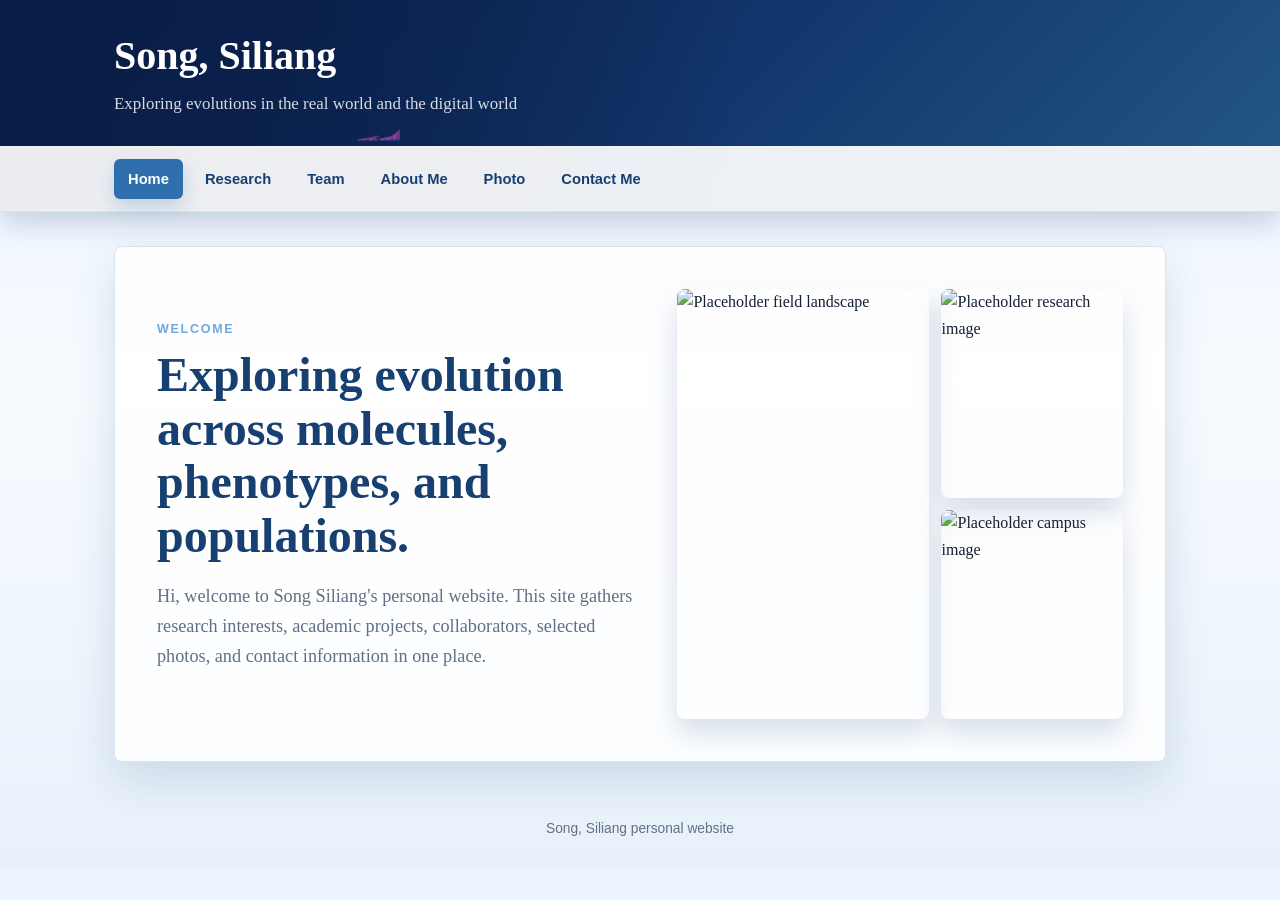
==== index.html @ 51568db6 "Initial commit" ====
<!DOCTYPE html>
<html lang="en">
<head>
  <meta charset="UTF-8">
  <meta name="viewport" content="width=device-width, initial-scale=1.0">
  <title>Home | Song, Siliang</title>
  <link rel="stylesheet" href="style.css">
  <script src="coalescence.js" defer></script>
</head>
<body>
  <header class="site-header">
    <div class="brand">
      <h1>Song, Siliang</h1>
      <p>Exploring evolutions in the real world and the digital world</p>
    </div>
    <div class="nav-wrap">
      <nav class="nav" aria-label="Main navigation">
        <a class="active" href="index.html">Home</a>
        <a href="research.html">Research</a>
        <a href="team.html">Team</a>
        <a href="about.html">About Me</a>
        <a href="photo.html">Photo</a>
        <a href="contact.html">Contact Me</a>
      </nav>
    </div>
  </header>

  <main class="page">
    <section class="panel hero-grid content">
      <div class="hero-copy">
        <p class="eyebrow">Welcome</p>
        <h2>Exploring evolution across molecules, phenotypes, and populations.</h2>
        <p class="lead">Hi, welcome to Song Siliang's personal website. This site gathers research interests, academic projects, collaborators, selected photos, and contact information in one place.</p>
      </div>
      <div class="photo-stack" aria-label="Featured placeholder photos">
        <img src="assets/field-study.svg" alt="Placeholder field landscape">
        <img src="assets/lab-bench.svg" alt="Placeholder research image">
        <img src="assets/campus.svg" alt="Placeholder campus image">
      </div>
    </section>
  </main>

  <footer class="footer">Song, Siliang personal website</footer>
</body>
</html>
---- style.css ----
:root {
  --ink: #142033;
  --muted: #607086;
  --paper: #f5f9ff;
  --surface: #ffffff;
  --surface-soft: #f0f6fc;
  --line: #d8e4f0;
  --forest: #2f6fae;
  --forest-dark: #173f70;
  --gold: #6fa8dc;
  --blue: #385d8a;
  --shadow: 0 18px 45px rgba(34, 79, 126, 0.16);
}

* {
  box-sizing: border-box;
}

body {
  margin: 0;
  color: var(--ink);
  background: linear-gradient(180deg, #eaf3ff 0%, #f7fbff 44%, #e8f1fb 100%);
  font-family: Georgia, "Times New Roman", serif;
  line-height: 1.65;
}

a {
  color: var(--forest);
}

a:hover {
  color: var(--gold);
}

.site-header {
  position: relative;
  overflow: hidden;
  background: linear-gradient(135deg, #091d46 0%, #12366c 54%, #245984 100%);
  color: #fff;
  box-shadow: 0 10px 28px rgba(18, 57, 96, 0.22);
}

.coalescence-canvas {
  position: absolute;
  inset: 0;
  z-index: 2;
  width: 100%;
  height: 100%;
  pointer-events: none;
}

.site-header::after {
  position: absolute;
  inset: 0;
  z-index: 1;
  content: "";
  pointer-events: none;
  background: linear-gradient(90deg, rgba(9, 29, 70, 0.92) 0%, rgba(9, 29, 70, 0.58) 28%, rgba(9, 29, 70, 0) 58%);
}

.brand {
  position: relative;
  z-index: 3;
  max-width: 1100px;
  margin: 0 auto;
  padding: 36px 24px 28px;
}

.brand h1 {
  margin: 0;
  font-size: clamp(2rem, 4vw, 2.5rem);
  line-height: 1;
  letter-spacing: 0;
}

.brand p {
  max-width: 700px;
  margin: 14px 0 0;
  color: rgba(255, 255, 255, 0.84);
  font-size: 1.06rem;
}

.nav-wrap {
  position: relative;
  z-index: 3;
  background: rgba(255, 255, 255, 0.92);
  border-top: 1px solid rgba(255, 255, 255, 0.26);
  border-bottom: 1px solid var(--line);
}

.nav {
  display: flex;
  flex-wrap: wrap;
  gap: 8px;
  max-width: 1100px;
  margin: 0 auto;
  padding: 12px 24px;
}

.nav a {
  display: inline-flex;
  align-items: center;
  min-height: 40px;
  padding: 8px 14px;
  border-radius: 6px;
  color: var(--forest-dark);
  font-family: Arial, Helvetica, sans-serif;
  font-size: 0.92rem;
  font-weight: 700;
  text-decoration: none;
}

.nav a:hover,
.nav a.active {
  background: var(--forest);
  color: #fff;
  box-shadow: 0 8px 18px rgba(47, 111, 174, 0.22);
}

.page {
  max-width: 1100px;
  margin: 34px auto 56px;
  padding: 0 24px;
}

.panel {
  background: rgba(255, 255, 255, 0.9);
  border: 1px solid var(--line);
  border-radius: 8px;
  box-shadow: var(--shadow);
}

.content {
  padding: clamp(24px, 4vw, 42px);
}

.eyebrow {
  margin: 0 0 8px;
  color: var(--gold);
  font-family: Arial, Helvetica, sans-serif;
  font-size: 0.78rem;
  font-weight: 800;
  letter-spacing: 0.14em;
  text-transform: uppercase;
}

h2 {
  margin: 0 0 18px;
  color: var(--forest-dark);
  font-size: clamp(1.9rem, 4vw, 3rem);
  line-height: 1.12;
}

h3 {
  margin: 0 0 8px;
  color: var(--forest-dark);
  font-size: 1.18rem;
  line-height: 1.35;
}

p {
  margin: 0 0 18px;
}

.hero-grid {
  display: grid;
  grid-template-columns: minmax(0, 1.05fr) minmax(280px, 0.95fr);
  gap: 28px;
  align-items: stretch;
}

.hero-copy {
  display: flex;
  min-height: 430px;
  flex-direction: column;
  justify-content: center;
}

.hero-copy .lead {
  color: var(--muted);
  font-size: 1.14rem;
}

.photo-stack {
  display: grid;
  grid-template-columns: 1fr 0.72fr;
  grid-template-rows: 1fr 1fr;
  gap: 12px;
  min-height: 430px;
}

.photo-stack img,
.gallery-card img,
.profile-photo,
.team-card img {
  display: block;
  width: 100%;
  height: 100%;
  object-fit: cover;
}

.photo-stack img {
  border-radius: 8px;
  box-shadow: 0 14px 28px rgba(34, 79, 126, 0.18);
}

.photo-stack img:first-child {
  grid-row: span 2;
}

.actions {
  display: flex;
  flex-wrap: wrap;
  gap: 12px;
  margin-top: 10px;
}

.button {
  display: inline-flex;
  align-items: center;
  min-height: 42px;
  padding: 9px 16px;
  border-radius: 6px;
  background: var(--forest);
  color: #fff;
  font-family: Arial, Helvetica, sans-serif;
  font-weight: 700;
  text-decoration: none;
  box-shadow: 0 10px 22px rgba(47, 111, 174, 0.24);
}

.button.secondary {
  background: #fff;
  color: var(--forest);
  border: 1px solid var(--line);
}

.section-grid,
.team-grid,
.gallery-grid {
  display: grid;
  gap: 18px;
}

.section-grid {
  grid-template-columns: repeat(3, minmax(0, 1fr));
  margin-top: 22px;
}

.feature,
.research-item,
.team-card,
.gallery-card,
.contact-card {
  background: var(--surface);
  border: 1px solid var(--line);
  border-radius: 8px;
  box-shadow: 0 10px 24px rgba(34, 79, 126, 0.1);
}

.feature {
  padding: 20px;
}

.feature p,
.research-item p,
.team-card p,
.gallery-card p {
  color: var(--muted);
}

.research-list {
  display: grid;
  gap: 18px;
}

.research-item {
  padding: 22px;
  border-left: 5px solid var(--gold);
}

.meta {
  margin-bottom: 12px;
  color: var(--blue);
  font-family: Arial, Helvetica, sans-serif;
  font-size: 0.9rem;
  font-weight: 700;
}

.about-layout {
  display: grid;
  grid-template-columns: 260px minmax(0, 1fr);
  gap: 28px;
  align-items: start;
}

.profile-photo {
  aspect-ratio: 4 / 5;
  border-radius: 8px;
  box-shadow: 0 14px 30px rgba(34, 79, 126, 0.18);
}

.team-grid {
  grid-template-columns: repeat(3, minmax(0, 1fr));
}

.team-card {
  overflow: hidden;
}

.team-card img {
  aspect-ratio: 4 / 3;
}

.team-card .card-body,
.gallery-card .card-body {
  padding: 18px;
}

.role {
  margin: 2px 0 12px;
  color: var(--gold);
  font-family: Arial, Helvetica, sans-serif;
  font-size: 0.86rem;
  font-weight: 800;
}

.gallery-grid {
  grid-template-columns: repeat(2, minmax(0, 1fr));
}

.gallery-card {
  display: grid;
  grid-template-columns: 190px minmax(0, 1fr);
  overflow: hidden;
}

.gallery-card img {
  min-height: 170px;
}

.contact-grid {
  display: grid;
  grid-template-columns: repeat(2, minmax(0, 1fr));
  gap: 18px;
}

.contact-card {
  padding: 24px;
}

.footer {
  max-width: 1100px;
  margin: 0 auto 28px;
  padding: 0 24px;
  color: var(--muted);
  font-family: Arial, Helvetica, sans-serif;
  font-size: 0.86rem;
  text-align: center;
}

@media (max-width: 820px) {
  .hero-grid,
  .about-layout,
  .contact-grid {
    grid-template-columns: 1fr;
  }

  .section-grid,
  .team-grid,
  .gallery-grid {
    grid-template-columns: 1fr;
  }

  .hero-copy,
  .photo-stack {
    min-height: auto;
  }

  .photo-stack {
    grid-template-columns: 1fr 1fr;
  }

  .photo-stack img:first-child {
    grid-column: span 2;
    grid-row: auto;
    aspect-ratio: 16 / 9;
  }
}

@media (max-width: 560px) {
  .coalescence-canvas {
    opacity: 0.62;
  }

  .brand {
    padding: 28px 18px 22px;
  }

  .nav,
  .page,
  .footer {
    padding-left: 16px;
    padding-right: 16px;
  }

  .nav {
    gap: 6px;
  }

  .nav a {
    flex: 1 1 44%;
    justify-content: center;
    padding: 8px 10px;
  }

  .content {
    padding: 22px 18px;
  }

  .gallery-card {
    grid-template-columns: 1fr;
  }

  .gallery-card img {
    aspect-ratio: 16 / 10;
  }
}
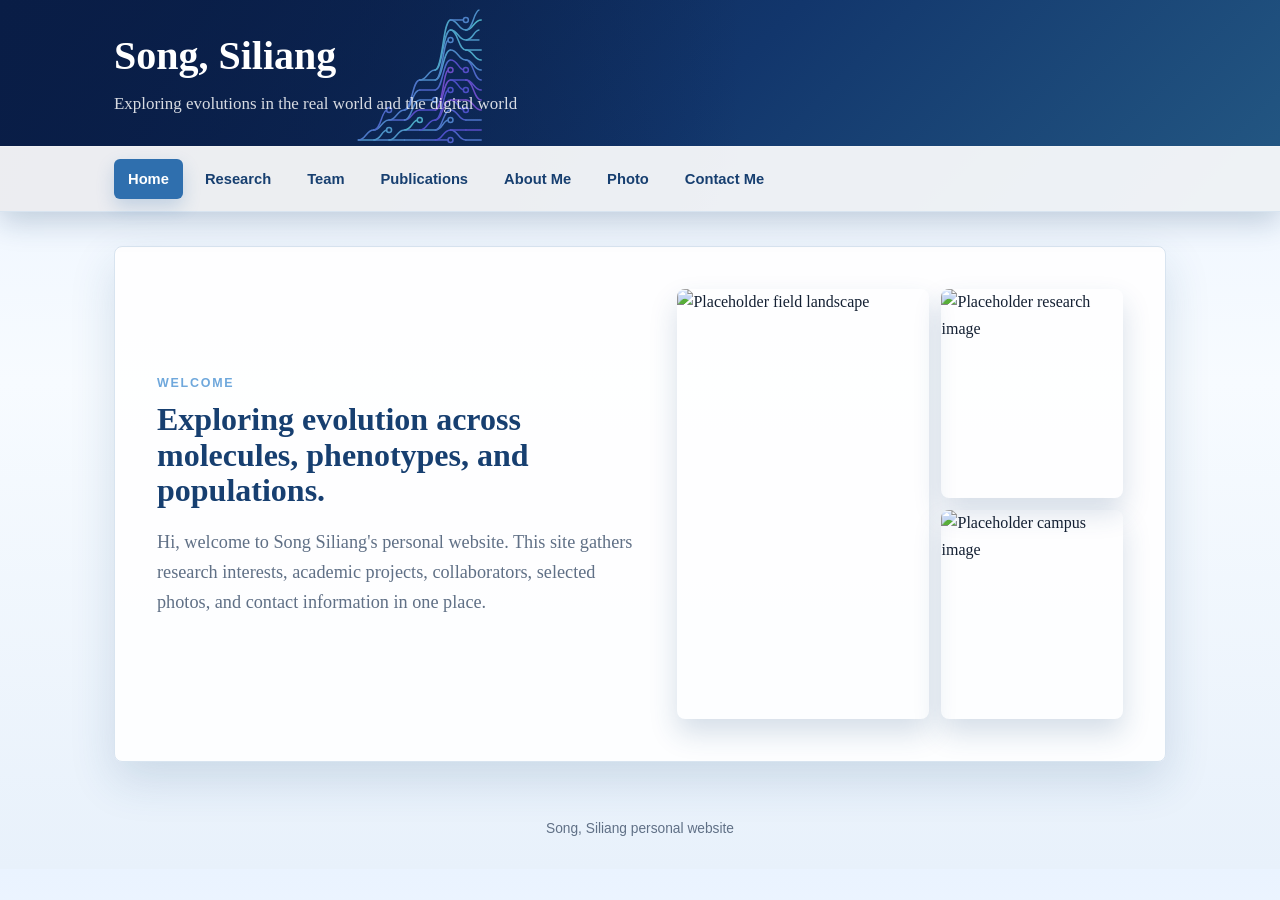
==== commit ea22416e: "Add publications page" ====
--- a/index.html
+++ b/index.html
@@ -18,6 +18,7 @@
         <a class="active" href="index.html">Home</a>
         <a href="research.html">Research</a>
         <a href="team.html">Team</a>
+        <a href="publications.html">Publications</a>
         <a href="about.html">About Me</a>
         <a href="photo.html">Photo</a>
         <a href="contact.html">Contact Me</a>
--- a/style.css
+++ b/style.css
@@ -147,7 +147,7 @@
 h2 {
   margin: 0 0 18px;
   color: var(--forest-dark);
-  font-size: clamp(1.9rem, 4vw, 3rem);
+  font-size: clamp(1.9rem, 4vw, 2rem);
   line-height: 1.12;
 }
 
@@ -274,6 +274,86 @@
   gap: 18px;
 }
 
+.publication-header {
+  display: flex;
+  gap: 20px;
+  align-items: flex-start;
+  justify-content: space-between;
+  margin-bottom: 22px;
+}
+
+.publication-header p {
+  max-width: 700px;
+  color: var(--muted);
+}
+
+.publication-list {
+  display: grid;
+  gap: 10px;
+}
+
+.publication-status {
+  color: var(--muted);
+}
+
+.publication-item {
+  display: grid;
+  grid-template-columns: 68px minmax(0, 1fr);
+  gap: 14px;
+  padding: 14px 16px;
+  background: var(--surface);
+  border: 1px solid var(--line);
+  border-left: 5px solid var(--gold);
+  border-radius: 8px;
+  box-shadow: 0 7px 18px rgba(34, 79, 126, 0.08);
+  line-height: 1.38;
+}
+
+.publication-item h3 {
+  margin-bottom: 5px;
+  font-size: 1.02rem;
+  line-height: 1.25;
+}
+
+.publication-year {
+  color: var(--blue);
+  font-family: Arial, Helvetica, sans-serif;
+  font-size: 0.86rem;
+  font-weight: 800;
+}
+
+.publication-authors,
+.publication-venue,
+.publication-links {
+  margin-bottom: 4px;
+  color: var(--muted);
+  font-size: 0.92rem;
+}
+
+.publication-meta-row {
+  display: flex;
+  gap: 14px;
+  align-items: baseline;
+  justify-content: space-between;
+  flex-wrap: wrap;
+}
+
+.publication-venue {
+  margin-bottom: 0;
+  color: var(--blue);
+  font-family: Arial, Helvetica, sans-serif;
+  font-weight: 700;
+}
+
+.publication-links {
+  max-width: 100%;
+  flex-shrink: 1;
+  margin-bottom: 0;
+  margin-left: auto;
+  overflow-wrap: anywhere;
+  text-align: right;
+}
+
 .research-item {
   padding: 22px;
   border-left: 5px solid var(--gold);
@@ -295,7 +375,8 @@
 }
 
 .profile-photo {
-  aspect-ratio: 4 / 5;
+  height: auto;
+  object-fit: contain;
   border-radius: 8px;
   box-shadow: 0 14px 30px rgba(34, 79, 126, 0.18);
 }
@@ -366,6 +447,10 @@
     grid-template-columns: 1fr;
   }
 
+  .publication-header {
+    display: grid;
+  }
+
   .section-grid,
   .team-grid,
   .gallery-grid {
@@ -422,6 +507,10 @@
     grid-template-columns: 1fr;
   }
 
+  .publication-item {
+    grid-template-columns: 1fr;
+  }
+
   .gallery-card img {
     aspect-ratio: 16 / 10;
   }
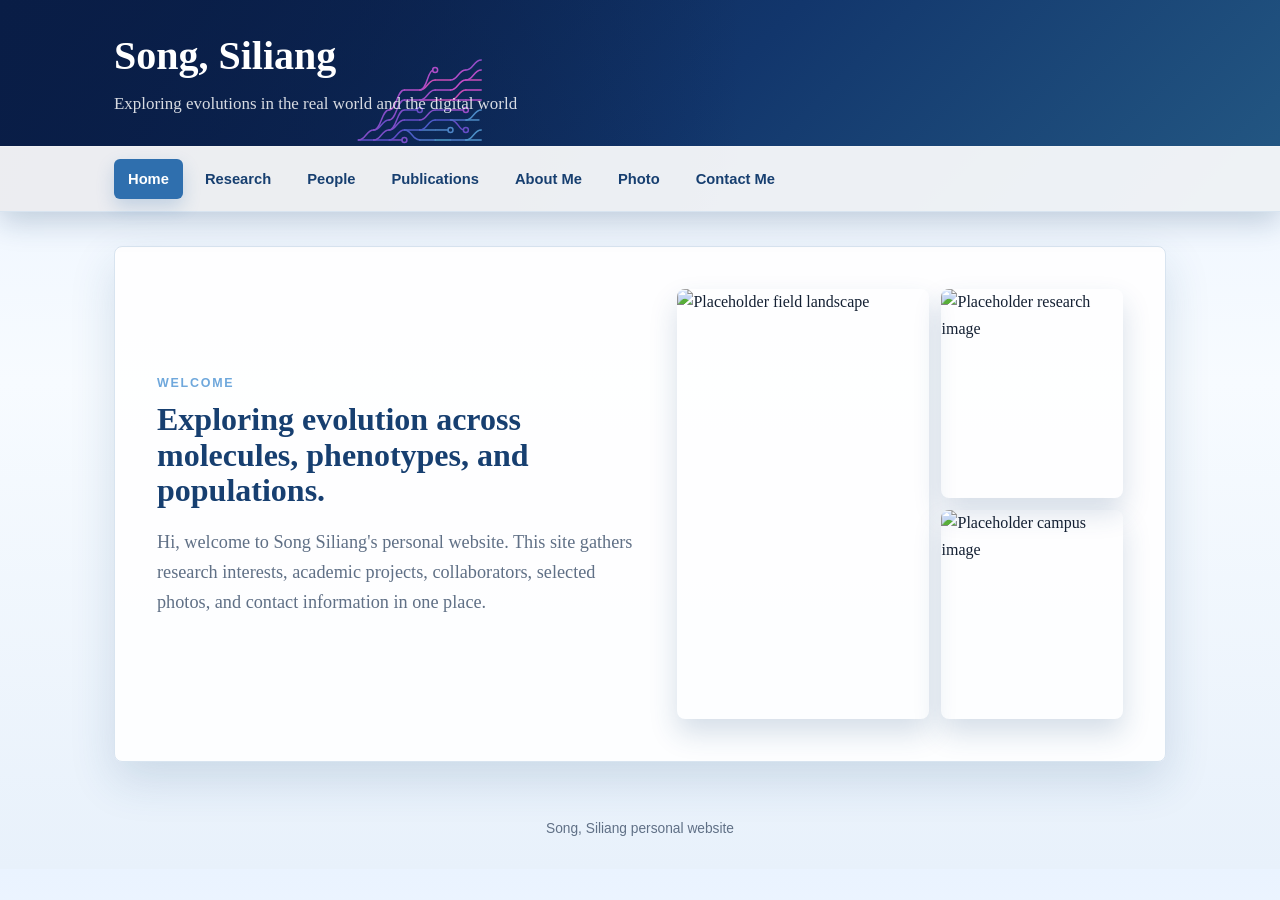
==== commit 957fc473: "Add future research directions" ====
--- a/index.html
+++ b/index.html
@@ -17,7 +17,7 @@
       <nav class="nav" aria-label="Main navigation">
         <a class="active" href="index.html">Home</a>
         <a href="research.html">Research</a>
-        <a href="team.html">Team</a>
+        <a href="people.html">People</a>
         <a href="publications.html">Publications</a>
         <a href="about.html">About Me</a>
         <a href="photo.html">Photo</a>
--- a/style.css
+++ b/style.css
@@ -248,6 +248,7 @@
 }
 
 .feature,
+.future-card,
 .research-item,
 .team-card,
 .gallery-card,
@@ -263,10 +264,62 @@
 }
 
 .feature p,
+.future-card p,
 .research-item p,
 .team-card p,
 .gallery-card p {
   color: var(--muted);
+}
+
+.research-intro {
+  max-width: 760px;
+  color: var(--muted);
+  font-size: 1.06rem;
+}
+
+.future-research {
+  margin: 26px 0 34px;
+}
+
+.future-research > h3,
+.research-history-title {
+  margin-bottom: 16px;
+}
+
+.future-grid {
+  display: grid;
+  gap: 18px;
+}
+
+.future-card {
+  display: grid;
+  grid-template-columns: minmax(230px, 0.85fr) minmax(0, 1.15fr);
+  overflow: hidden;
+}
+
+.future-card img {
+  display: block;
+  width: 100%;
+  height: 100%;
+  min-height: 250px;
+  aspect-ratio: 16 / 9;
+  object-fit: cover;
+  background: var(--surface-soft);
+}
+
+.future-card-body {
+  padding: 22px;
+}
+
+.future-card h4 {
+  margin: 0 0 10px;
+  color: var(--forest-dark);
+  font-size: 1.08rem;
+  line-height: 1.34;
+}
+
+.future-card p {
+  margin-bottom: 0;
 }
 
 .research-list {
@@ -382,20 +435,30 @@
 }
 
 .team-grid {
-  grid-template-columns: repeat(3, minmax(0, 1fr));
+  grid-template-columns: repeat(2, minmax(0, 1fr));
 }
 
 .team-card {
+  display: grid;
+  grid-template-columns: minmax(110px, 34%) minmax(0, 1fr);
+  align-items: stretch;
   overflow: hidden;
 }
 
 .team-card img {
-  aspect-ratio: 4 / 3;
+  height: auto;
+  aspect-ratio: 17 / 22;
 }
 
 .team-card .card-body,
 .gallery-card .card-body {
   padding: 18px;
+}
+
+.team-card p {
+  display: block;
+  margin-bottom: 0;
+  overflow: visible;
 }
 
 .role {
@@ -443,7 +506,8 @@
 @media (max-width: 820px) {
   .hero-grid,
   .about-layout,
-  .contact-grid {
+  .contact-grid,
+  .future-card {
     grid-template-columns: 1fr;
   }
 
@@ -457,6 +521,10 @@
     grid-template-columns: 1fr;
   }
 
+  .team-card {
+    grid-template-columns: minmax(110px, 34%) minmax(0, 1fr);
+  }
+
   .hero-copy,
   .photo-stack {
     min-height: auto;
@@ -470,6 +538,10 @@
     grid-column: span 2;
     grid-row: auto;
     aspect-ratio: 16 / 9;
+  }
+
+  .future-card img {
+    min-height: auto;
   }
 }
 
@@ -507,6 +579,16 @@
     grid-template-columns: 1fr;
   }
 
+  .team-card {
+    grid-template-columns: 1fr;
+  }
+
+  .team-card img {
+    width: min(170px, 100%);
+    margin: 18px 18px 0;
+    border-radius: 8px;
+  }
+
   .publication-item {
     grid-template-columns: 1fr;
   }
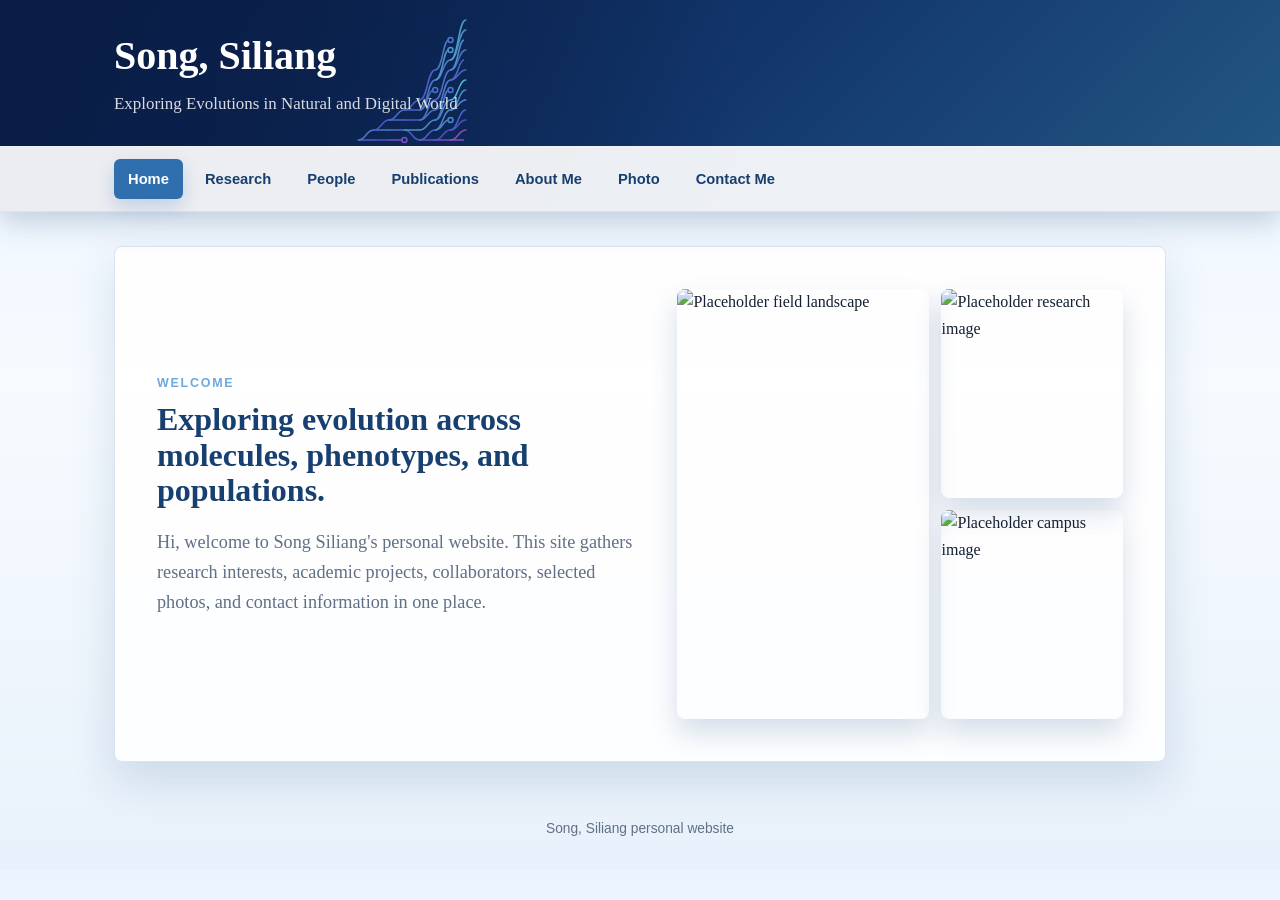
==== commit 350daed8: "Extract shared header and footer partials" ====
--- a/index.html
+++ b/index.html
@@ -5,26 +5,11 @@
   <meta name="viewport" content="width=device-width, initial-scale=1.0">
   <title>Home | Song, Siliang</title>
   <link rel="stylesheet" href="style.css">
+  <script src="partials.js" defer></script>
   <script src="coalescence.js" defer></script>
 </head>
 <body>
-  <header class="site-header">
-    <div class="brand">
-      <h1>Song, Siliang</h1>
-      <p>Exploring evolutions in the real world and the digital world</p>
-    </div>
-    <div class="nav-wrap">
-      <nav class="nav" aria-label="Main navigation">
-        <a class="active" href="index.html">Home</a>
-        <a href="research.html">Research</a>
-        <a href="people.html">People</a>
-        <a href="publications.html">Publications</a>
-        <a href="about.html">About Me</a>
-        <a href="photo.html">Photo</a>
-        <a href="contact.html">Contact Me</a>
-      </nav>
-    </div>
-  </header>
+  <div data-include="header.html"></div>
 
   <main class="page">
     <section class="panel hero-grid content">
@@ -41,6 +26,6 @@
     </section>
   </main>
 
-  <footer class="footer">Song, Siliang personal website</footer>
+  <div data-include="footer.html"></div>
 </body>
 </html>
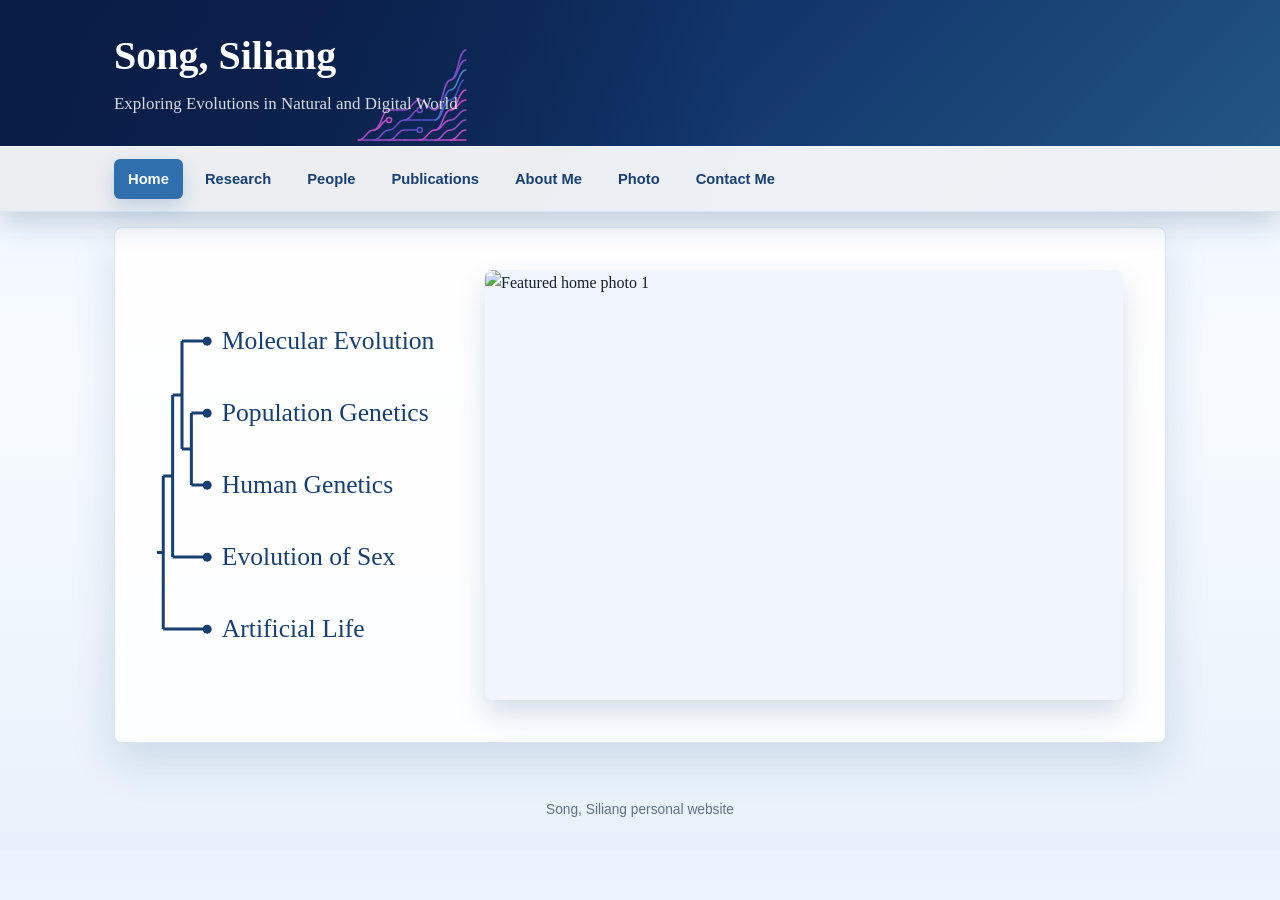
==== commit 4db484b2: "small modification" ====
--- a/index.html
+++ b/index.html
@@ -5,6 +5,95 @@
   <meta name="viewport" content="width=device-width, initial-scale=1.0">
   <title>Home | Song, Siliang</title>
   <link rel="stylesheet" href="style.css">
+  <style>
+    .phylogeny-topics {
+      display: grid;
+      grid-template-columns: 50px minmax(0, 1fr);
+      align-items: stretch;
+      color: var(--forest-dark);
+    }
+
+    .home-hero {
+      grid-template-columns: minmax(300px, 0.8fr) minmax(0, 1.8fr);
+    }
+
+    .phylogeny-tree {
+      display: block;
+      width: 100%;
+      height: 100%;
+      overflow: visible;
+    }
+
+    .phylogeny-tree line,
+    .phylogeny-tree polyline {
+      fill: none;
+      stroke: currentColor;
+      stroke-linecap: butt;
+      stroke-linejoin: miter;
+      stroke-width: 3;
+      vector-effect: non-scaling-stroke;
+    }
+
+    .phylogeny-topics .hero-topics {
+      gap: 0;
+      justify-items: start;
+      text-align: left;
+      font-size: clamp(1.6rem, 0.1vw, 1.8rem);
+    }
+
+    .phylogeny-topics .hero-topics li {
+      position: relative;
+      display: flex;
+      min-height: 72px;
+      align-items: center;
+      padding-left: 0.58em;
+      line-height: 1.18;
+      white-space: nowrap;
+    }
+
+    .phylogeny-topics .hero-topics li::before {
+      content: "";
+      position: absolute;
+      top: 50%;
+      left: 0;
+      width: 0.34em;
+      height: 0.34em;
+      border-radius: 50%;
+      background: currentColor;
+      transform: translate(-50%, -50%);
+    }
+
+    @media (max-width: 820px) {
+      .home-hero {
+        grid-template-columns: 1fr;
+      }
+
+      .home-hero .hero-copy {
+        align-items: center;
+      }
+
+      .phylogeny-topics {
+        width: fit-content;
+        max-width: 100%;
+        grid-template-columns: 170px minmax(0, 1fr);
+      }
+    }
+
+    @media (max-width: 560px) {
+      .phylogeny-topics .hero-topics li {
+        white-space: normal;
+      }
+
+      .phylogeny-topics {
+        grid-template-columns: 64px minmax(0, 1fr);
+      }
+
+      .phylogeny-tree line,
+      .phylogeny-tree polyline {
+        stroke-width: 2.25;
+      }
+    }
+  </style>
   <script src="partials.js" defer></script>
   <script src="coalescence.js" defer></script>
 </head>
@@ -12,20 +101,116 @@
   <div data-include="header.html"></div>
 
   <main class="page">
-    <section class="panel hero-grid content">
+    <section class="panel hero-grid content home-hero">
       <div class="hero-copy">
-        <p class="eyebrow">Welcome</p>
-        <h2>Exploring evolution across molecules, phenotypes, and populations.</h2>
-        <p class="lead">Hi, welcome to Song Siliang's personal website. This site gathers research interests, academic projects, collaborators, selected photos, and contact information in one place.</p>
+        <div class="phylogeny-topics" aria-label="Research topics">
+          <svg class="phylogeny-tree" viewBox="0 0 160 360" preserveAspectRatio="none" aria-hidden="true" focusable="false">
+            <line x1="0" y1="247.5" x2="20" y2="247.5"></line>
+            <line x1="20" y1="171" x2="20" y2="324"></line>
+            <line x1="20" y1="324" x2="160" y2="324"></line>
+            <line x1="20" y1="171" x2="50" y2="171"></line>
+            <line x1="50" y1="90" x2="50" y2="252"></line>
+            <line x1="50" y1="252" x2="160" y2="252"></line>
+            <line x1="50" y1="90" x2="80" y2="90"></line>
+            <line x1="80" y1="36" x2="80" y2="144"></line>
+            <line x1="80" y1="36" x2="160" y2="36"></line>
+            <line x1="80" y1="144" x2="110" y2="144"></line>
+            <line x1="110" y1="108" x2="110" y2="180"></line>
+            <line x1="110" y1="108" x2="160" y2="108"></line>
+            <line x1="110" y1="180" x2="160" y2="180"></line>
+          </svg>
+          <ul class="hero-topics">
+            <li>Molecular Evolution</li>
+            <li>Population Genetics</li>
+            <li>Human Genetics</li>
+            <li>Evolution of Sex</li>
+            <li>Artificial Life</li>
+          </ul>
+        </div>
       </div>
-      <div class="photo-stack" aria-label="Featured placeholder photos">
-        <img src="assets/field-study.svg" alt="Placeholder field landscape">
-        <img src="assets/lab-bench.svg" alt="Placeholder research image">
-        <img src="assets/campus.svg" alt="Placeholder campus image">
+      <div class="home-carousel" aria-label="Featured photos from home">
+        <div class="home-carousel-track" data-home-carousel>
+          <img src="img/Home/1.jpg" alt="Featured home photo 1">
+          <img src="img/Home/2.jpg" alt="Featured home photo 2">
+          <img src="img/Home/3.jpg" alt="Featured home photo 3">
+          <img src="img/Home/4.jpg" alt="Featured home photo 4">
+          <img src="img/Home/5.jpg" alt="Featured home photo 5">
+          <img src="img/Home/6.jpg" alt="Featured home photo 6">
+          <img src="img/Home/7.jpg" alt="Featured home photo 7">
+          <img src="img/Home/8.jpg" alt="Featured home photo 8">
+          <img src="img/Home/9.jpg" alt="Featured home photo 9">
+          <img src="img/Home/10.jpg" alt="Featured home photo 10">
+          <img src="img/Home/11.jpg" alt="Featured home photo 11">
+          <img src="img/Home/12.jpg" alt="Featured home photo 12">
+          <img src="img/Home/13.jpg" alt="Featured home photo 13">
+          <img src="img/Home/14.jpg" alt="Featured home photo 14">
+        </div>
       </div>
     </section>
   </main>
 
   <div data-include="footer.html"></div>
+  <script>
+    document.addEventListener("DOMContentLoaded", () => {
+      const track = document.querySelector("[data-home-carousel]");
+      if (!track) return;
+
+      const carousel = track.closest(".home-carousel");
+      if (!carousel) return;
+
+      const slides = Array.from(track.querySelectorAll("img"));
+      if (slides.length < 2) return;
+
+      const firstClone = slides[0].cloneNode(true);
+      firstClone.setAttribute("aria-hidden", "true");
+      track.append(firstClone);
+
+      const slideCount = slides.length;
+      const motionQuery = window.matchMedia("(prefers-reduced-motion: reduce)");
+      let index = 0;
+      let timerId = null;
+
+      const setSlide = (nextIndex, animate = true) => {
+        track.style.transition = animate ? "" : "none";
+        track.style.transform = `translateX(-${nextIndex * 100}%)`;
+      };
+
+      const advance = () => {
+        index += 1;
+        setSlide(index);
+      };
+
+      const stop = () => {
+        if (timerId) {
+          window.clearInterval(timerId);
+          timerId = null;
+        }
+      };
+
+      const start = () => {
+        stop();
+        if (!motionQuery.matches && !document.hidden) {
+          timerId = window.setInterval(advance, 4200);
+        }
+      };
+
+      track.addEventListener("transitionend", () => {
+        if (index === slideCount) {
+          index = 0;
+          setSlide(index, false);
+          track.offsetHeight;
+          track.style.transition = "";
+        }
+      });
+
+      carousel.addEventListener("mouseenter", stop);
+      carousel.addEventListener("mouseleave", start);
+      carousel.addEventListener("focusin", stop);
+      carousel.addEventListener("focusout", start);
+      document.addEventListener("visibilitychange", start);
+      motionQuery.addEventListener("change", start);
+      start();
+    });
+  </script>
 </body>
 </html>
--- a/style.css
+++ b/style.css
@@ -68,7 +68,7 @@
 
 .brand h1 {
   margin: 0;
-  font-size: clamp(2rem, 4vw, 2.5rem);
+  font-size: 2.5rem;
   line-height: 1;
   letter-spacing: 0;
 }
@@ -119,7 +119,7 @@
 
 .page {
   max-width: 1100px;
-  margin: 34px auto 56px;
+  margin: 15px auto 56px;
   padding: 0 24px;
 }
 
@@ -164,7 +164,7 @@
 
 .hero-grid {
   display: grid;
-  grid-template-columns: minmax(0, 1.05fr) minmax(280px, 0.95fr);
+  grid-template-columns: minmax(0, 1.0fr) minmax(280px, 2.0fr);
   gap: 28px;
   align-items: stretch;
 }
@@ -176,20 +176,45 @@
   justify-content: center;
 }
 
+.hero-topics {
+  display: grid;
+  gap: 18px;
+  justify-items: end;
+  margin: 0;
+  padding: 0;
+  color: var(--forest-dark);
+  font-size: clamp(1rem, 4vw, 1.8rem);
+  line-height: 1.45;
+  list-style: none;
+  text-align: right;
+}
+
+.hero-topics li::before {
+  content: "• ";
+}
+
 .hero-copy .lead {
   color: var(--muted);
   font-size: 1.14rem;
 }
 
-.photo-stack {
-  display: grid;
-  grid-template-columns: 1fr 0.72fr;
-  grid-template-rows: 1fr 1fr;
-  gap: 12px;
+.home-carousel {
   min-height: 430px;
-}
-
-.photo-stack img,
+  overflow: hidden;
+  background: var(--surface-soft);
+  border-radius: 8px;
+  box-shadow: 0 14px 28px rgba(34, 79, 126, 0.18);
+}
+
+.home-carousel-track {
+  display: flex;
+  height: 100%;
+  min-height: 430px;
+  transition: transform 720ms ease;
+  will-change: transform;
+}
+
+.home-carousel-track img,
 .gallery-card img,
 .profile-photo,
 .team-card img {
@@ -199,13 +224,9 @@
   object-fit: cover;
 }
 
-.photo-stack img {
-  border-radius: 8px;
-  box-shadow: 0 14px 28px rgba(34, 79, 126, 0.18);
-}
-
-.photo-stack img:first-child {
-  grid-row: span 2;
+.home-carousel-track img {
+  flex: 0 0 100%;
+  min-width: 100%;
 }
 
 .actions {
@@ -475,7 +496,7 @@
 
 .gallery-card {
   display: grid;
-  grid-template-columns: 190px minmax(0, 1fr);
+  grid-template-columns: 220px minmax(0, 1fr);
   overflow: hidden;
 }
 
@@ -526,17 +547,12 @@
   }
 
   .hero-copy,
-  .photo-stack {
+  .home-carousel,
+  .home-carousel-track {
     min-height: auto;
   }
 
-  .photo-stack {
-    grid-template-columns: 1fr 1fr;
-  }
-
-  .photo-stack img:first-child {
-    grid-column: span 2;
-    grid-row: auto;
+  .home-carousel {
     aspect-ratio: 16 / 9;
   }
 
@@ -546,13 +562,7 @@
 }
 
 @media (max-width: 560px) {
-  .coalescence-canvas {
-    opacity: 0.62;
-  }
-
-  .brand {
-    padding: 28px 18px 22px;
-  }
+
 
   .nav,
   .page,
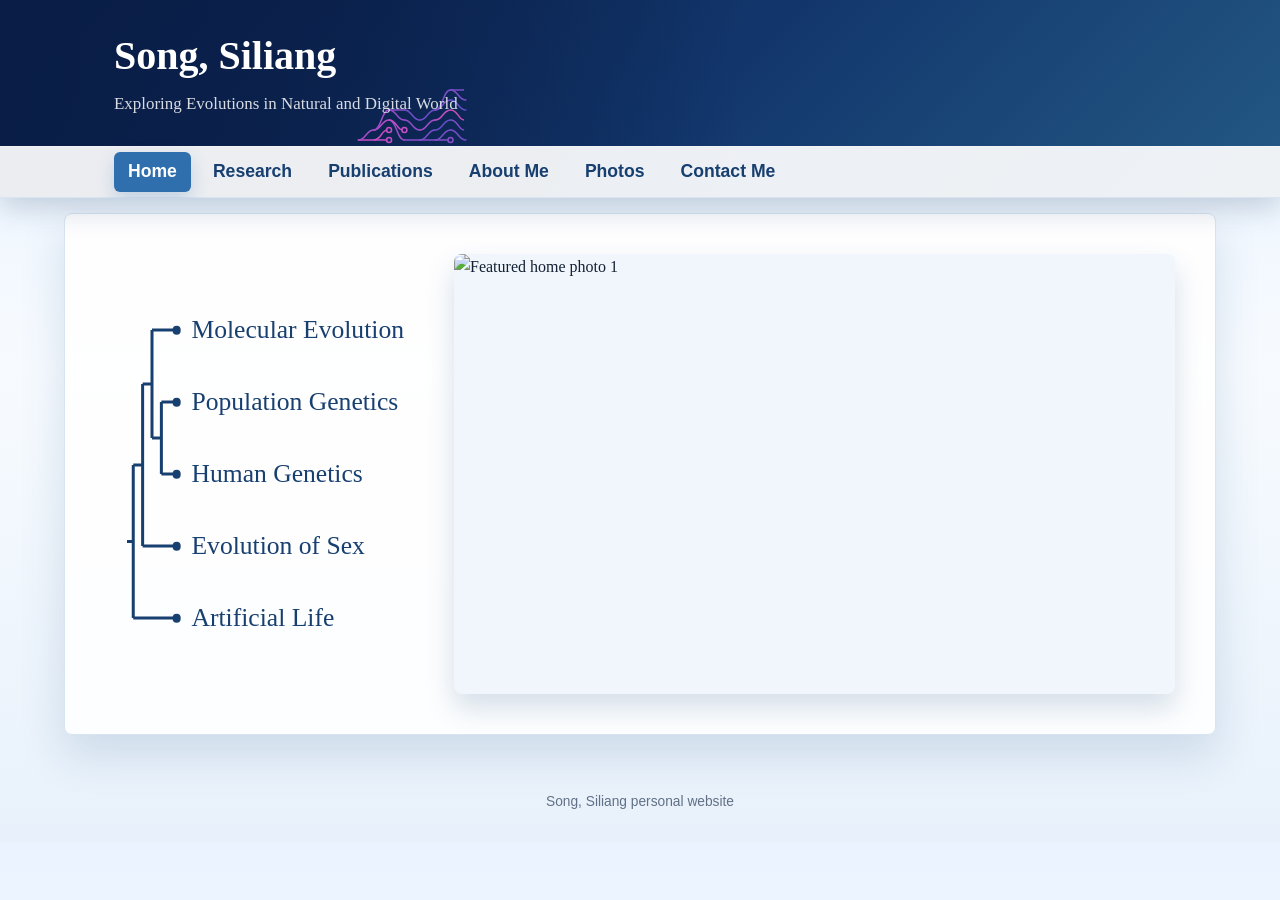
==== commit c5697d22: "Update photo paths" ====
--- a/index.html
+++ b/index.html
@@ -130,20 +130,20 @@
       </div>
       <div class="home-carousel" aria-label="Featured photos from home">
         <div class="home-carousel-track" data-home-carousel>
-          <img src="img/Home/1.jpg" alt="Featured home photo 1">
-          <img src="img/Home/2.jpg" alt="Featured home photo 2">
-          <img src="img/Home/3.jpg" alt="Featured home photo 3">
-          <img src="img/Home/4.jpg" alt="Featured home photo 4">
-          <img src="img/Home/5.jpg" alt="Featured home photo 5">
-          <img src="img/Home/6.jpg" alt="Featured home photo 6">
-          <img src="img/Home/7.jpg" alt="Featured home photo 7">
-          <img src="img/Home/8.jpg" alt="Featured home photo 8">
-          <img src="img/Home/9.jpg" alt="Featured home photo 9">
-          <img src="img/Home/10.jpg" alt="Featured home photo 10">
-          <img src="img/Home/11.jpg" alt="Featured home photo 11">
-          <img src="img/Home/12.jpg" alt="Featured home photo 12">
-          <img src="img/Home/13.jpg" alt="Featured home photo 13">
-          <img src="img/Home/14.jpg" alt="Featured home photo 14">
+          <img src="https://ssl.qs1401.com/img/Home/1.jpg" alt="Featured home photo 1">
+          <img src="https://ssl.qs1401.com/img/Home/2.jpg" alt="Featured home photo 2">
+          <img src="https://ssl.qs1401.com/img/Home/3.jpg" alt="Featured home photo 3">
+          <img src="https://ssl.qs1401.com/img/Home/4.jpg" alt="Featured home photo 4">
+          <img src="https://ssl.qs1401.com/img/Home/5.jpg" alt="Featured home photo 5">
+          <img src="https://ssl.qs1401.com/img/Home/6.jpg" alt="Featured home photo 6">
+          <img src="https://ssl.qs1401.com/img/Home/7.jpg" alt="Featured home photo 7">
+          <img src="https://ssl.qs1401.com/img/Home/8.jpg" alt="Featured home photo 8">
+          <img src="https://ssl.qs1401.com/img/Home/9.jpg" alt="Featured home photo 9">
+          <img src="https://ssl.qs1401.com/img/Home/10.jpg" alt="Featured home photo 10">
+          <img src="https://ssl.qs1401.com/img/Home/11.jpg" alt="Featured home photo 11">
+          <img src="https://ssl.qs1401.com/img/Home/12.jpg" alt="Featured home photo 12">
+          <img src="https://ssl.qs1401.com/img/Home/13.jpg" alt="Featured home photo 13">
+          <img src="https://ssl.qs1401.com/img/Home/14.jpg" alt="Featured home photo 14">
         </div>
       </div>
     </section>
--- a/style.css
+++ b/style.css
@@ -94,18 +94,18 @@
   gap: 8px;
   max-width: 1100px;
   margin: 0 auto;
-  padding: 12px 24px;
+  padding: 5px 24px;
 }
 
 .nav a {
   display: inline-flex;
   align-items: center;
   min-height: 40px;
-  padding: 8px 14px;
+  padding: 4px 14px;
   border-radius: 6px;
   color: var(--forest-dark);
   font-family: Arial, Helvetica, sans-serif;
-  font-size: 0.92rem;
+  font-size: 1.1rem;
   font-weight: 700;
   text-decoration: none;
 }
@@ -118,7 +118,7 @@
 }
 
 .page {
-  max-width: 1100px;
+  max-width: 1200px;
   margin: 15px auto 56px;
   padding: 0 24px;
 }
@@ -131,7 +131,7 @@
 }
 
 .content {
-  padding: clamp(24px, 4vw, 42px);
+  padding: clamp(40px, 2vw, 60px) 40px;
 }
 
 .eyebrow {
@@ -172,8 +172,8 @@
 .hero-copy {
   display: flex;
   min-height: 430px;
-  flex-direction: column;
   justify-content: center;
+  padding: 40px 0px;
 }
 
 .hero-topics {
@@ -241,12 +241,19 @@
   align-items: center;
   min-height: 42px;
   padding: 9px 16px;
+  border: 2px solid var(--forest);
   border-radius: 6px;
+  background: transparent;
+  color: var(--forest);
+  font-family: Arial, Helvetica, sans-serif;
+  font-weight: 700;
+  text-decoration: none;
+  transition: background-color 180ms ease, box-shadow 180ms ease;
+}
+
+.button:hover {
   background: var(--forest);
   color: #fff;
-  font-family: Arial, Helvetica, sans-serif;
-  font-weight: 700;
-  text-decoration: none;
   box-shadow: 0 10px 22px rgba(47, 111, 174, 0.24);
 }
 
@@ -273,7 +280,9 @@
 .research-item,
 .team-card,
 .gallery-card,
-.contact-card {
+.contact-card,
+.about-intro,
+.cv-section {
   background: var(--surface);
   border: 1px solid var(--line);
   border-radius: 8px;
@@ -285,7 +294,6 @@
 }
 
 .feature p,
-.future-card p,
 .research-item p,
 .team-card p,
 .gallery-card p {
@@ -314,22 +322,36 @@
 
 .future-card {
   display: grid;
-  grid-template-columns: minmax(230px, 0.85fr) minmax(0, 1.15fr);
+  grid-template-columns: minmax(230px, 0.55fr) minmax(0, 1.15fr);
+  align-items: center;
   overflow: hidden;
 }
 
 .future-card img {
   display: block;
   width: 100%;
-  height: 100%;
-  min-height: 250px;
-  aspect-ratio: 16 / 9;
-  object-fit: cover;
-  background: var(--surface-soft);
+  height: auto;
+  max-height: 320px;
+  object-fit: contain;
 }
 
 .future-card-body {
+  position: relative;
+  display: flex;
+  align-self: stretch;
+  flex-direction: column;
+  justify-content: center;
   padding: 22px;
+}
+
+.future-card-body::before {
+  position: absolute;
+  top: 10%;
+  bottom: 10%;
+  left: 0;
+  width: 1px;
+  content: "";
+  background: rgba(47, 111, 174, 0.32);
 }
 
 .future-card h4 {
@@ -340,7 +362,7 @@
 }
 
 .future-card p {
-  margin-bottom: 0;
+  margin-bottom: 8px;
 }
 
 .research-list {
@@ -348,7 +370,7 @@
   gap: 18px;
 }
 
-.publication-header {
+.publication-header{
   display: flex;
   gap: 20px;
   align-items: flex-start;
@@ -442,19 +464,182 @@
 }
 
 .about-layout {
-  display: grid;
-  grid-template-columns: 260px minmax(0, 1fr);
-  gap: 28px;
   align-items: start;
 }
 
 .profile-photo {
+  width: min(260px, 42%);
   height: auto;
   object-fit: contain;
   border-radius: 8px;
   box-shadow: 0 14px 30px rgba(34, 79, 126, 0.18);
 }
 
+.about-intro::after {
+  display: block;
+  clear: both;
+  content: "";
+}
+
+.about-intro .profile-photo {
+  float: right;
+  margin: 30px 30px 10px 10px;
+}
+
+.about-intro {
+  padding: 22px;
+}
+
+.about-header {
+  display: flex;
+  align-items: center;
+  gap: 22px;
+  margin-bottom: 18px;
+}
+
+.about-header h2 {
+  margin-bottom: 0;
+}
+
+.about-intro p:last-child {
+  margin-bottom: 0;
+}
+
+.cv-sections {
+  display: grid;
+  gap: 18px;
+  margin-top: 18px;
+}
+
+.cv-section-grid {
+  display: grid;
+  grid-template-columns: repeat(2, minmax(0, 1fr));
+  gap: 28px;
+}
+
+.cv-section {
+  padding: 22px;
+}
+
+.cv-section h3 {
+  margin-bottom: 12px;
+}
+
+.cv-section p,
+.cv-list li {
+  color: var(--ink);
+}
+
+.cv-list {
+  display: grid;
+  gap: 30px;
+  margin-left: 20px;
+  padding: 0;
+  list-style: none;
+}
+
+.cv-list strong {
+  color: var(--ink);
+}
+
+.cv-list.compact {
+  gap: 9px;
+}
+
+.cv-date {
+  display: block;
+  margin-bottom: 2px;
+  color: var(--blue);
+  font-family: Arial, Helvetica, sans-serif;
+  font-size: 0.98rem;
+  font-weight: 800;
+}
+
+.keyword-list {
+  display: flex;
+  flex-wrap: wrap;
+  gap: 14px 16px;
+  margin: 0;
+  padding: 0;
+  list-style: none;
+}
+
+.keyword-list li {
+  padding: 4px 16px 6px;
+  border-radius: 999px;
+  background: #e9f3fa;
+  color: #174d65;
+  font-family: Arial, Helvetica, sans-serif;
+  font-size: 1rem;
+  line-height: 1.25;
+}
+
+.experience-item,
+.teaching-item,
+.education-item,
+.employment-item {
+  display: grid;
+  gap: 3px;
+}
+
+.experience-item strong,
+.teaching-item strong {
+  font-size: 1.04rem;
+}
+
+.teaching-item strong span {
+  color: var(--blue);
+  font-family: Arial, Helvetica, sans-serif;
+  font-size: 0.94rem;
+  font-weight: 800;
+}
+
+.numbered-list {
+  display: grid;
+  gap: 14px;
+  margin: 0;
+  padding-left: 28px;
+  color: var(--ink);
+}
+
+.numbered-list li {
+  padding-left: 4px;
+}
+
+.numbered-list li::marker {
+  color: var(--blue);
+  font-family: Arial, Helvetica, sans-serif;
+  font-weight: 800;
+}
+
+.award-list {
+  gap: 16px;
+}
+
+.award-list strong,
+.talk-list strong {
+  display: block;
+  color: var(--ink);
+  line-height: 1.35;
+}
+
+.split-row {
+  display: grid;
+  grid-template-columns: minmax(0, 1fr) max-content;
+  gap: 18px;
+  align-items: baseline;
+  margin-top: 3px;
+  color: var(--ink);
+}
+
+.split-row span:last-child {
+  color: var(--blue);
+  font-family: Arial, Helvetica, sans-serif;
+  font-size: 0.94rem;
+  font-weight: 800;
+  text-align: right;
+}
+
 .team-grid {
   grid-template-columns: repeat(2, minmax(0, 1fr));
 }
@@ -500,8 +685,161 @@
   overflow: hidden;
 }
 
+.gallery-card-link {
+  color: inherit;
+  text-decoration: none;
+  transition: transform 160ms ease, box-shadow 160ms ease;
+}
+
+.gallery-card-link:hover {
+  color: inherit;
+  transform: translateY(-2px);
+  box-shadow: 0 14px 30px rgba(34, 79, 126, 0.16);
+}
+
 .gallery-card img {
   min-height: 170px;
+}
+
+.back-link {
+  display: inline-flex;
+  margin-bottom: 16px;
+  font-family: Arial, Helvetica, sans-serif;
+  font-size: 0.96rem;
+  font-weight: 700;
+  text-decoration: none;
+}
+
+.photo-breadcrumb {
+  display: flex;
+  flex-wrap: wrap;
+  gap: 0.34em;
+  align-items: baseline;
+  margin: 0 0 34px;
+  color: #173f70;
+  font-size: clamp(1.9rem, 4vw, 2rem);
+  font-weight: 800;
+  line-height: 1.2;
+}
+
+.photo-breadcrumb a {
+  color: #173f70;
+  text-decoration: none;
+}
+
+.photo-breadcrumb a:hover {
+  text-decoration: underline;
+}
+
+.visually-hidden {
+  position: absolute;
+  width: 1px;
+  height: 1px;
+  padding: 0;
+  overflow: hidden;
+  clip: rect(0, 0, 0, 0);
+  white-space: nowrap;
+  border: 0;
+}
+
+.photo-grid {
+  display: flex;
+  flex-wrap: wrap;
+  gap: 42px 34px;
+  align-items: flex-start;
+  justify-content: center;
+  margin-top: 0;
+}
+
+.photo-tile {
+  display: inline-block;
+  max-width: 100%;
+  padding: 0;
+  overflow: hidden;
+  cursor: pointer;
+  background: transparent;
+  border: 0;
+  border-radius: 0;
+  box-shadow: none;
+  line-height: 0;
+}
+
+.photo-tile img {
+  display: block;
+  width: auto;
+  height: 220px;
+  object-fit: contain;
+  transition: transform 180ms ease, filter 180ms ease;
+}
+
+.photo-tile:hover img,
+.photo-tile:focus-visible img {
+  filter: saturate(1.04);
+  transform: scale(1.035);
+}
+
+.photo-tile:focus-visible {
+  outline: 3px solid var(--gold);
+  outline-offset: 3px;
+}
+
+.photo-lightbox {
+  position: fixed;
+  inset: 0;
+  z-index: 20;
+  display: none;
+  align-items: center;
+  justify-content: center;
+  padding: 44px 24px 58px;
+  background: rgba(0, 0, 0, 0.82);
+}
+
+.photo-lightbox.is-open {
+  display: flex;
+}
+
+.lightbox-frame {
+  display: grid;
+  gap: 8px;
+  margin: 0;
+}
+
+.lightbox-frame img {
+  display: block;
+  max-width: min(1280px, 92vw);
+  max-height: 84vh;
+  width: auto;
+  height: auto;
+  background: #fff;
+  border: 4px solid #fff;
+  border-radius: 3px;
+  box-shadow: 0 20px 60px rgba(0, 0, 0, 0.38);
+}
+
+.lightbox-frame figcaption {
+  color: rgba(255, 255, 255, 0.72);
+  font-family: Arial, Helvetica, sans-serif;
+  font-size: 0.95rem;
+}
+
+.lightbox-close {
+  position: fixed;
+  right: 28px;
+  bottom: 24px;
+  width: 54px;
+  height: 54px;
+  cursor: pointer;
+  background: transparent;
+  border: 0;
+  color: rgba(255, 255, 255, 0.78);
+  font-family: Arial, Helvetica, sans-serif;
+  font-size: 3rem;
+  font-weight: 400;
+  line-height: 1;
+}
+
+.lightbox-open {
+  overflow: hidden;
 }
 
 .contact-grid {
@@ -526,7 +864,6 @@
 
 @media (max-width: 820px) {
   .hero-grid,
-  .about-layout,
   .contact-grid,
   .future-card {
     grid-template-columns: 1fr;
@@ -538,7 +875,8 @@
 
   .section-grid,
   .team-grid,
-  .gallery-grid {
+  .gallery-grid,
+  .cv-section-grid {
     grid-template-columns: 1fr;
   }
 
@@ -558,6 +896,14 @@
 
   .future-card img {
     min-height: auto;
+  }
+
+  .future-card-body {
+    position: static;
+  }
+
+  .future-card-body::before {
+    content: none;
   }
 }
 
@@ -585,8 +931,36 @@
     padding: 22px 18px;
   }
 
+  .about-intro .profile-photo {
+    float: none;
+    width: min(230px, 100%);
+    margin: 0 0 18px;
+  }
+
+  .split-row {
+    grid-template-columns: 1fr;
+    gap: 1px;
+  }
+
+  .split-row span:last-child {
+    text-align: left;
+  }
+
   .gallery-card {
     grid-template-columns: 1fr;
+  }
+
+  .photo-grid {
+    gap: 22px;
+  }
+
+  .photo-tile {
+    width: 100%;
+  }
+
+  .photo-tile img {
+    width: 100%;
+    height: auto;
   }
 
   .team-card {
